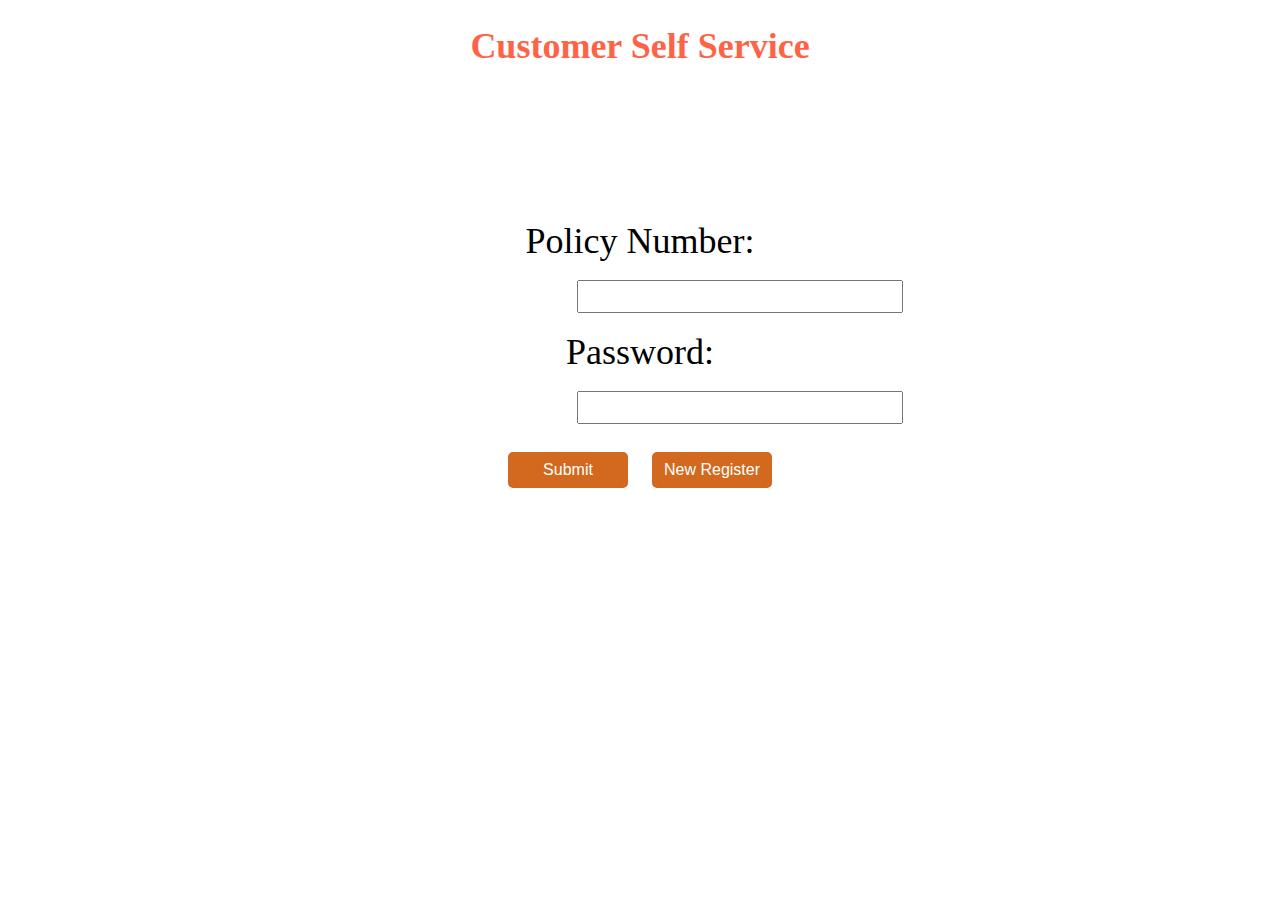
==== login.html @ e72ee320 "Traininfg Assignments" ====
<!DOCTYPE html>
<html lang="en">
<head>
    <meta charset="UTF-8">
    <meta http-equiv="X-UA-Compatible" content="IE=edge">
    <meta name="viewport" content="width=device-width, initial-scale=1.0">
    <title>Login Page</title>
    <link rel="stylesheet" href="/login.css">
</head>
<body>
    
        <div class="card-bg">
            <div>
                <h1>Customer Self Service</h1>
                <form class="main">
                    
                        <label for="">Policy Number:</label><br><br>
                        <input type="text" required>
                        <br><br>
                        <label>Password:</label><br><br>
                        <input type="password" required>
                        <br><br>
                        <button>
                            Submit
                        </button>
                        <button>
                            <a href="/register.html" class="new">New Register</a>
                        </button>
    
                </form>
    
    
            </div>
        </div>
    
</body>
</html>
---- login.css ----
*{
    padding: 0px;
    margin: 0px;
}

.card-bg{
    background-image: url(https://img.freepik.com/free-photo/hand-painted-watercolor-background-with-sky-clouds-shape_24972-1095.jpg?t=st=1651142201~exp=1651142801~hmac=63582915ac0f9a839364326ea13ec39f3a698514638da7ec6b7e17bea4d87233&w=1380);
    background-size: cover;
    height: 100vh;
}

.main{
    text-align: center;
    padding-top: 10%;
}
h1{
    text-align: center;
    font-size: 36px;
    font-family: "Roboto";
    font-weight: bold;
    padding: 25px;
    color:tomato;
}
label{
    text-align: center;
    font-size: 36px;
    font-family: "Roboto";
    
    
}

input{
    font-size: 25px;
    margin-left: 200px;
}

.new{
    text-decoration: none;
    
    height: 36px;
    width:120px;
    border-width: 0px;
    font-size: 16px;
    font-weight: 400;
    color:white;
    border-radius: 5px;
    margin: 10px;
    
}

button{
    background-color: chocolate;
    height: 36px;
    width:120px;
    border-width: 0px;
    font-size: 16px;
    font-weight: 400;
    color:white;
    border-radius: 5px;
    margin: 10px;
    cursor: pointer;
}
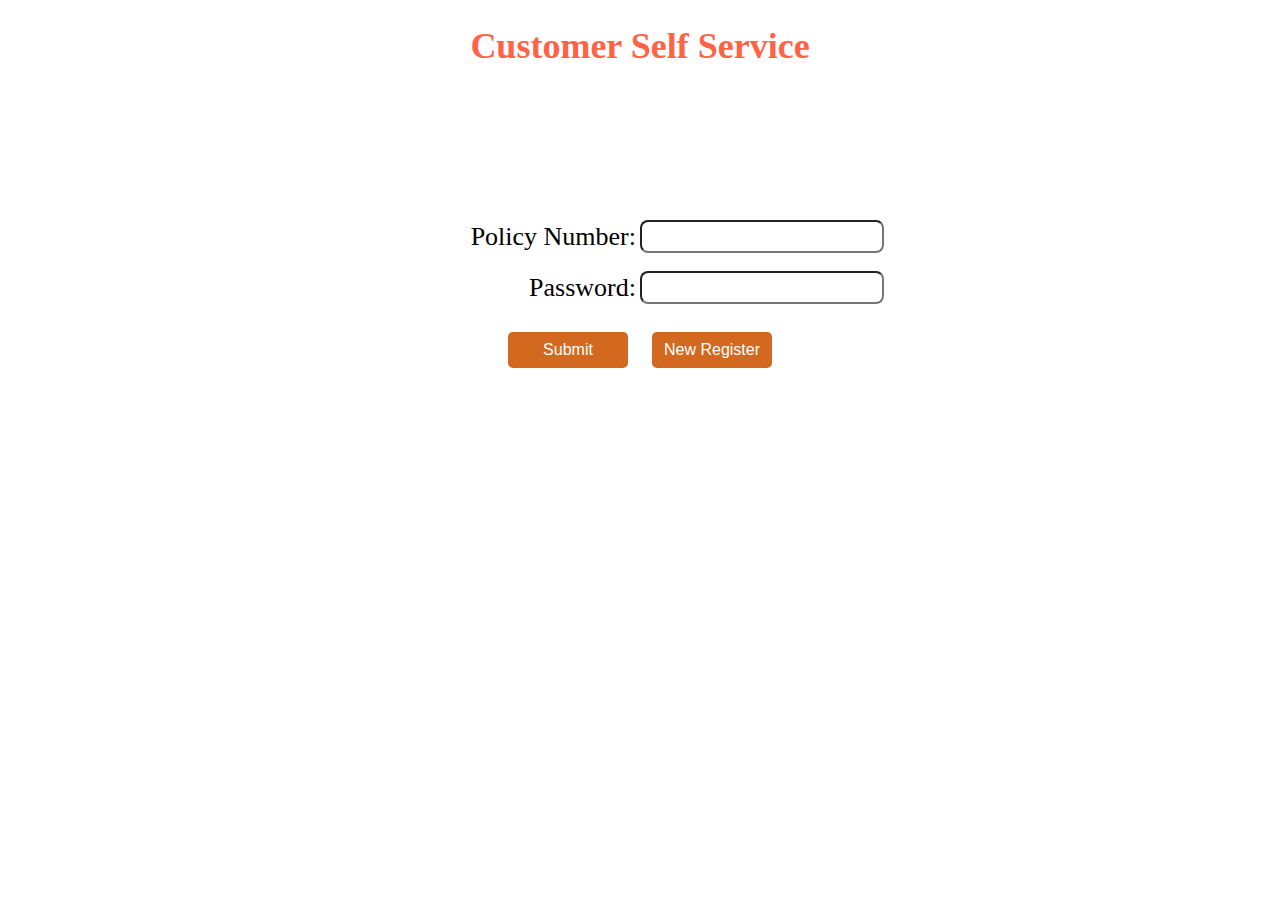
==== commit 9af98552: "Modiifcation are done" ====
--- a/login.html
+++ b/login.html
@@ -14,10 +14,10 @@
                 <h1>Customer Self Service</h1>
                 <form class="main">
                     
-                        <label for="">Policy Number:</label><br><br>
+                        <label for="">Policy Number:</label>
                         <input type="text" required>
                         <br><br>
-                        <label>Password:</label><br><br>
+                        <label>Password:</label>
                         <input type="password" required>
                         <br><br>
                         <button>
--- a/login.css
+++ b/login.css
@@ -22,16 +22,19 @@
     color:tomato;
 }
 label{
-    text-align: center;
-    font-size: 36px;
+    text-align: right;
+    font-size: 26px;
     font-family: "Roboto";
+    width: 240px;
+    display: inline-block;
     
     
 }
 
 input{
     font-size: 25px;
-    margin-left: 200px;
+    border-radius: 8px;
+    width: 240px;
 }
 
 .new{
@@ -60,4 +63,7 @@
     margin: 10px;
     cursor: pointer;
 }
+span{
+    color:red;
+}
 
